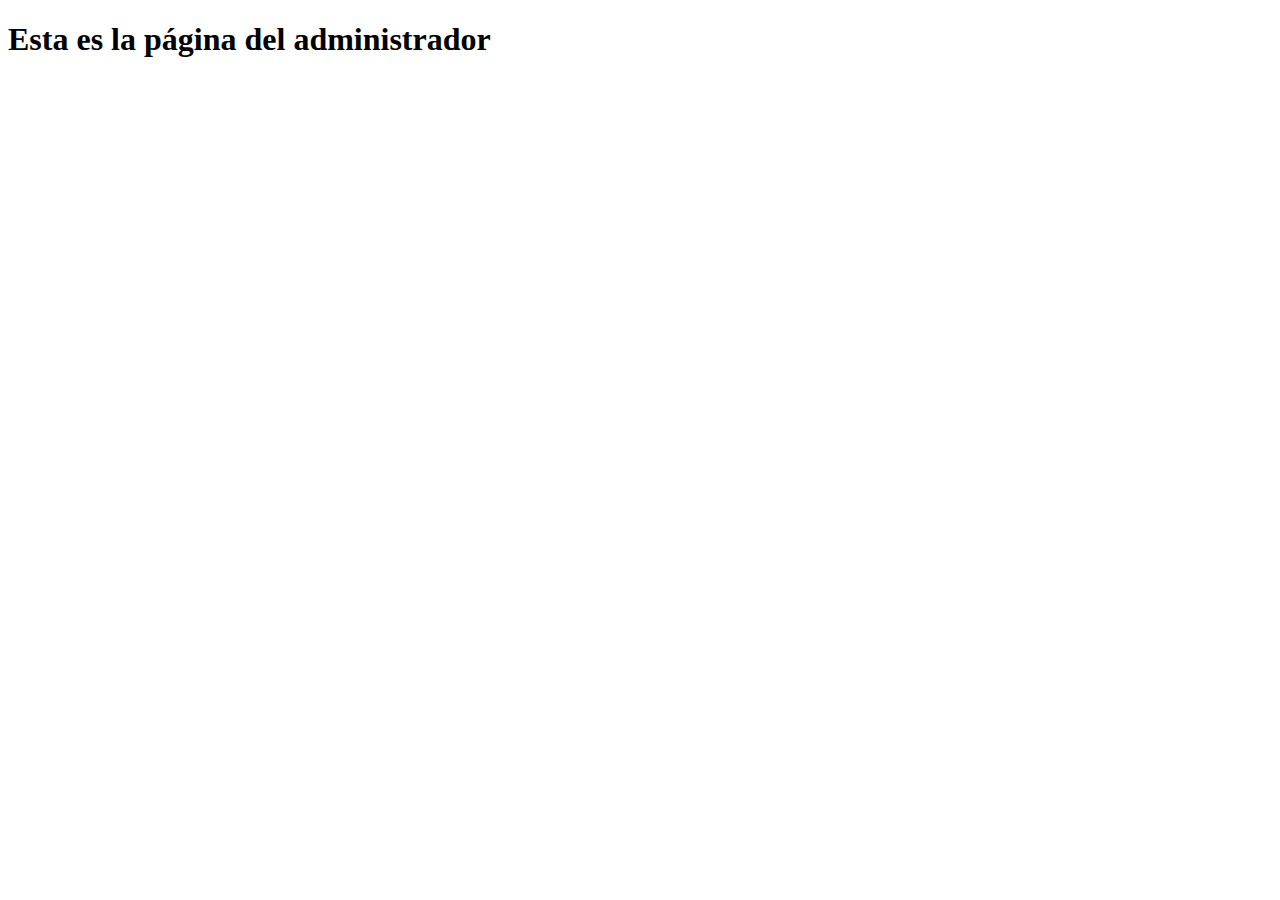
==== administrador.html @ b7a3d5c3 "hola" ====
<!DOCTYPE html>
<html lang="en">
<head>
    <meta charset="UTF-8">
    <meta http-equiv="X-UA-Compatible" content="IE=edge">
    <meta name="viewport" content="width=device-width, initial-scale=1.0">
    <title>Document</title>
</head>
<body>
    <h1>Esta es la página del administrador</h1>
</body>
</html>
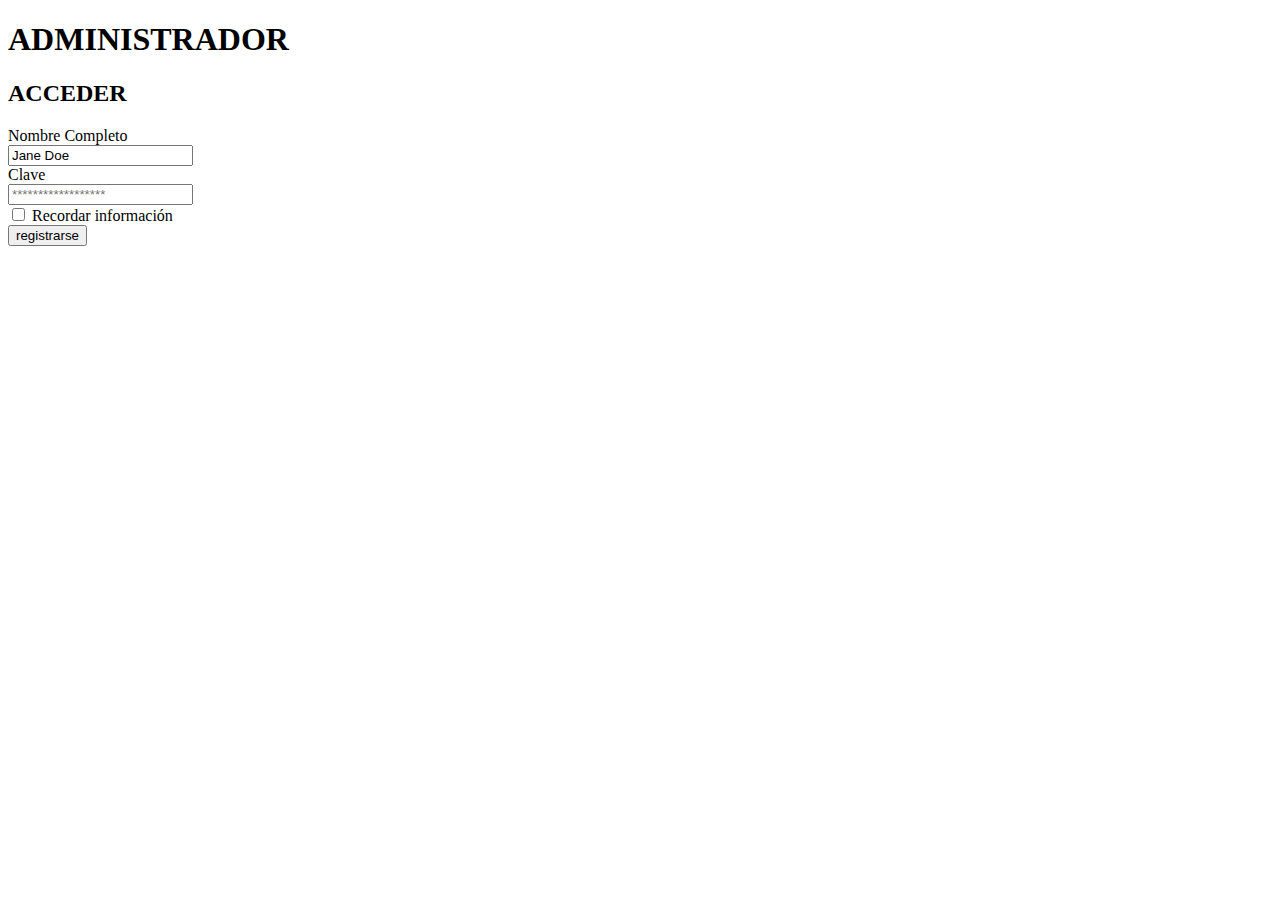
==== commit 1d2c360a: "Hola" ====
--- a/administrador.html
+++ b/administrador.html
@@ -7,6 +7,47 @@
     <title>Document</title>
 </head>
 <body>
-    <h1>Esta es la página del administrador</h1>
+    <h1>ADMINISTRADOR</h1>
+    <h2>ACCEDER</h2>
+    <form class="w-full max-w-sm">
+        <div class="md:flex md:items-center mb-6">
+          <div class="md:w-1/3">
+            <label class="block text-gray-500 font-bold md:text-right mb-1 md:mb-0 pr-4" for="inline-Nomnre Completo">
+              Nombre Completo
+            </label>
+          </div>
+          <div class="md:w-2/3">
+            <input class="bg-gray-200 appearance-none border-2 border-gray-200 rounded w-full py-2 px-4 text-gray-700 leading-tight focus:outline-none focus:bg-white focus:border-purple-500" id="inline-full-name" type="text" value="Jane Doe">
+          </div>
+        </div>
+        <div class="md:flex md:items-center mb-6">
+          <div class="md:w-1/3">
+            <label class="block text-gray-500 font-bold md:text-right mb-1 md:mb-0 pr-4" for="inline-password">
+              Clave
+            </label>
+          </div>
+          <div class="md:w-2/3">
+            <input class="bg-gray-200 appearance-none border-2 border-gray-200 rounded w-full py-2 px-4 text-gray-700 leading-tight focus:outline-none focus:bg-white focus:border-purple-500" id="inline-password" type="password" placeholder="******************">
+          </div>
+        </div>
+        <div class="md:flex md:items-center mb-6">
+          <div class="md:w-1/3"></div>
+          <label class="md:w-2/3 block text-gray-500 font-bold">
+            <input class="mr-2 leading-tight" type="checkbox">
+            <span class="text-sm">
+              Recordar información
+            </span>
+          </label>
+        </div>
+        <div class="md:flex md:items-center">
+          <div class="md:w-1/3"></div>
+          <div class="md:w-2/3">
+            <button class="shadow bg-purple-500 hover:bg-purple-400 focus:shadow-outline focus:outline-none text-white font-bold py-2 px-4 rounded" type="button">
+              registrarse
+            </button>
+          </div>
+        </div>
+      </form>
+      
 </body>
 </html>